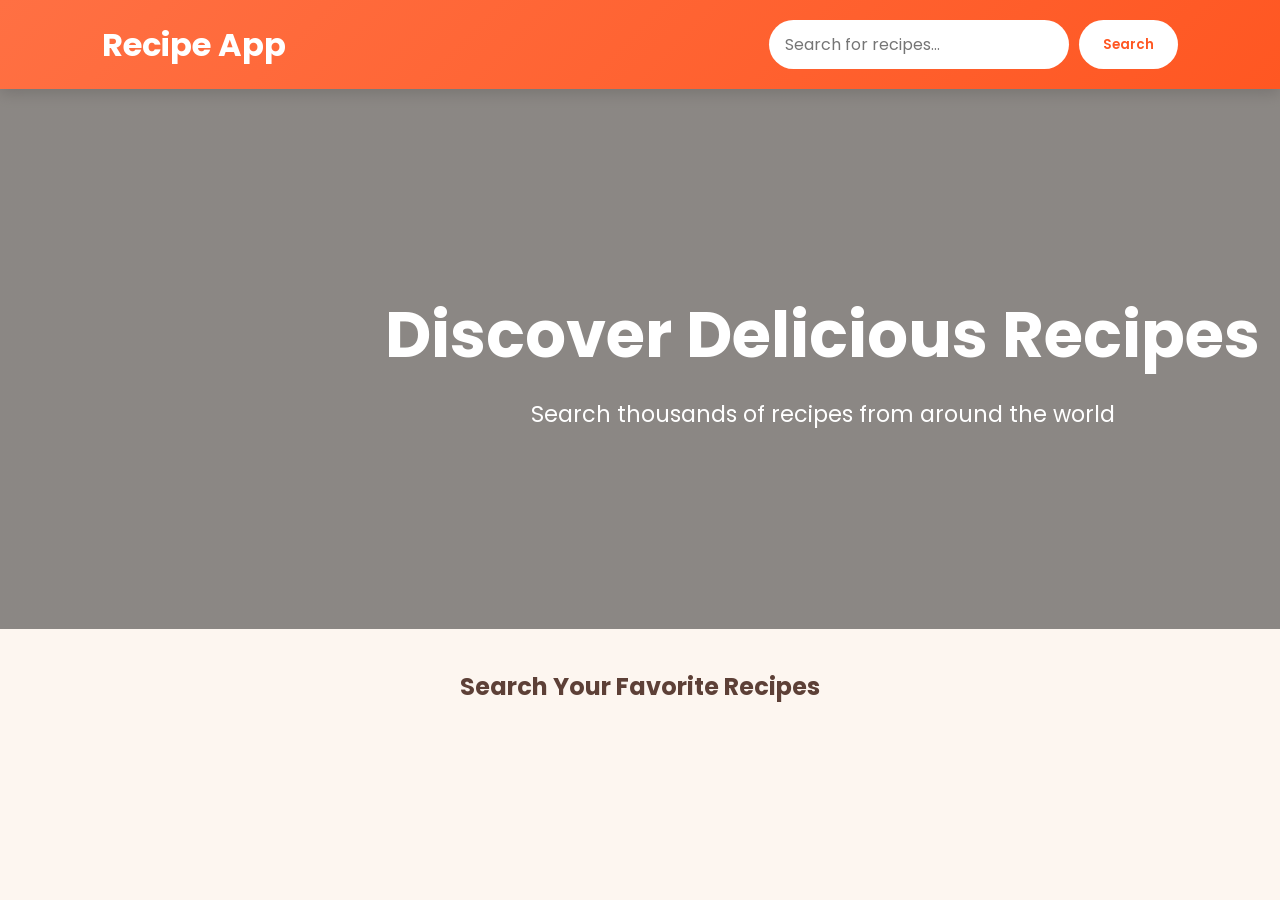
==== index.html @ d325ce0e "Updated recipe app UI" ====
<!DOCTYPE html>
<html lang="en">
<head>
    <meta charset="UTF-8">
    <meta name="viewport" content="width=device-width, initial-scale=1.0">
    <title>Recipe App</title>

    <link rel="stylesheet" href="style.css">
</head>
<body>

    <header>
        <nav>
            <h1>Recipe App</h1>

            <form>
                <input
                    type="text"
                    class="searchBox"
                    placeholder="Search for recipes..."
                >

                <button type="submit" class="searchButton">
                    Search
                </button>
            </form>
        </nav>
    </header>

    <main>

        <!-- Hero Section -->
        <section class="hero">
            <div class="hero-content">
                <h2>Discover Delicious Recipes</h2>
                <p>
                    Search thousands of recipes from around the world
                </p>
            </div>
        </section>

        <!-- Recipe Results -->
       <section>
            <div class="recipe-container">
                <h2>Search Your Favorite Recipes</h2>
            </div>
        </section>

        <!-- Recipe Popup -->
        <div class="recipe-details">
            <button type="button" class="recipe-close-btn">
                ✕
            </button>

            <div class="recipe-detail-content"></div>
        </div>

    </main>

    <script src="script.js"></script>

</body>
</html>
---- style.css ----
@import url('https://fonts.googleapis.com/css2?family=Poppins:wght@300;400;500;600;700&display=swap');

*{
    margin:0;
    padding:0;
    box-sizing:border-box;
    font-family:'Poppins',sans-serif;
}

body{
    background:#fdf6f0;
    min-height:100vh;
}

/* ================= HEADER ================= */

header{
    background:linear-gradient(135deg,#ff7043,#ff5722);
    padding:20px 8%;
    box-shadow:0 4px 15px rgba(0,0,0,0.15);
}

header nav{
    display:flex;
    justify-content:space-between;
    align-items:center;
}

header h1{
    color:white;
    font-size:2rem;
    font-weight:700;
}

header form{
    display:flex;
    gap:10px;
}

.searchBox{
    width:300px;
    padding:12px 16px;
    border:none;
    outline:none;
    border-radius:50px;
    font-size:1rem;
}

.searchButton{
    border:none;
    outline:none;
    padding:12px 24px;
    border-radius:50px;
    background:white;
    color:#ff5722;
    font-weight:600;
    cursor:pointer;
    transition:.3s;
}

.searchButton:hover{
    background:#ffe0d5;
}

/* ================= HERO ================= */

.hero{
    min-height:60vh;

    background:
        linear-gradient(
            rgba(0,0,0,0.45),
            rgba(0,0,0,0.45)
        ),
        url("https://static.vecteezy.com/system/resources/previews/031/425/067/non_2x/thanks-giving-flat-lay-in-wooden-board-table-with-copy-space-ai-generated-free-photo.jpg");        

    background-size:cover;
    background-position:center;

    display:flex;
    justify-content:right;
    align-items:center;
    text-align:center;

    padding:20px;
}

.hero-content{
    color:white;
}

.hero-content h2{
    font-size:clamp(2rem,5vw,4rem);
    margin-bottom:15px;
}

.hero-content p{
    font-size:clamp(1rem,2vw,1.4rem);
}

/* ================= RECIPES ================= */

.recipe-container{
    width:90%;
    margin:40px auto;
    display:grid;
    grid-template-columns:repeat(auto-fit,minmax(280px,1fr));
    gap:30px;
}

.recipe-container h2{
    grid-column:1/-1;
    text-align:center;
    color:#5d4037;
}

/* ================= CARD ================= */

.recipe{
    background:white;
    border-radius:20px;
    overflow:hidden;
    box-shadow:0 8px 20px rgba(0,0,0,0.1);
    transition:.3s;
}

.recipe:hover{
    transform:translateY(-8px);
}

.recipe img{
    width:100%;
    height:220px;
    object-fit:cover;
}

.recipe-content{
    padding:20px;
}

.recipe h3{
    text-align:center;
    margin-bottom:10px;
    color:#3e2723;
}

.recipe p{
    text-align:center;
    color:#666;
    margin:5px 0;
}

.recipe span{
    color:#ff5722;
    font-weight:600;
}

.recipe button{
    display:block;
    width:90%;
    margin:15px auto;
    padding:12px;

    border:none;
    border-radius:10px;

    background:#ff5722;
    color:white;

    font-size:1rem;
    cursor:pointer;
}

.recipe button:hover{
    background:#e64a19;
}

/* ================= POPUP ================= */

.recipe-details{
    display:none;

    position:fixed;
    top:50%;
    left:50%;

    transform:translate(-50%,-50%);

    width:70%;
    max-width:700px;
    height:80vh;

    background:white;
    border-radius:20px;

    overflow-y:auto;

    z-index:1000;

    box-shadow:0 15px 40px rgba(0,0,0,0.3);
}

.recipe-detail-content{
    padding:30px;
}

.recipe-close-btn{
    position:absolute;
    right:15px;
    top:15px;

    width:40px;
    height:40px;

    border:none;
    border-radius:50%;

    background:#ff5722;
    color:white;

    cursor:pointer;
}

.recipeName{
    text-align:center;
    color:#ff5722;
    margin-bottom:15px;
}

.ingrediantList li{
    margin:8px 0 8px 25px;
}

.recipeInstructions p{
    margin-top:10px;
    line-height:1.8;
    white-space:pre-line;
}

/* ================= MOBILE ================= */

@media(max-width:768px){

    header nav{
        flex-direction:column;
        gap:15px;
    }

    header form{
        width:100%;
        flex-direction:column;
        align-items:center;
    }

    .searchBox,
    .searchButton{
        width:90%;
        max-width:400px;
    }

    .hero{
        min-height:50vh;
    }

    .recipe-details{
        width:95%;
        height:90vh;
    }

    header h1{
        font-size:1.7rem;
    }
}
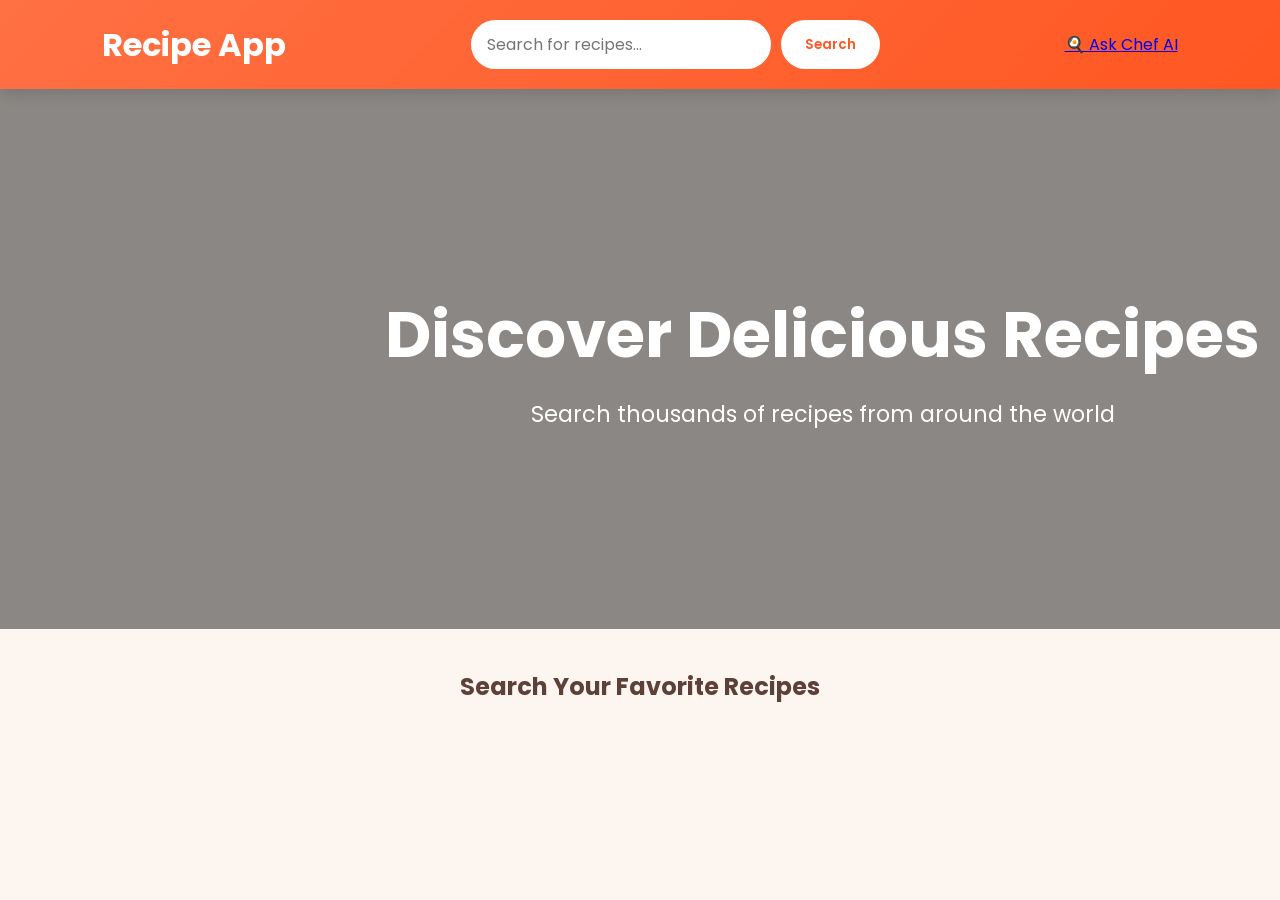
==== commit fd4e845a: "Add link to Chef AI chatbot page in index.html" ====
--- a/index.html
+++ b/index.html
@@ -24,6 +24,9 @@
                     Search
                 </button>
             </form>
+
+            <!-- Opens the Chef AI chatbot page -->
+            <a href="chat.html" class="nav-btn">🍳 Ask Chef AI</a>
         </nav>
     </header>
 
@@ -60,4 +63,4 @@
     <script src="script.js"></script>
 
 </body>
-</html>+</html>
